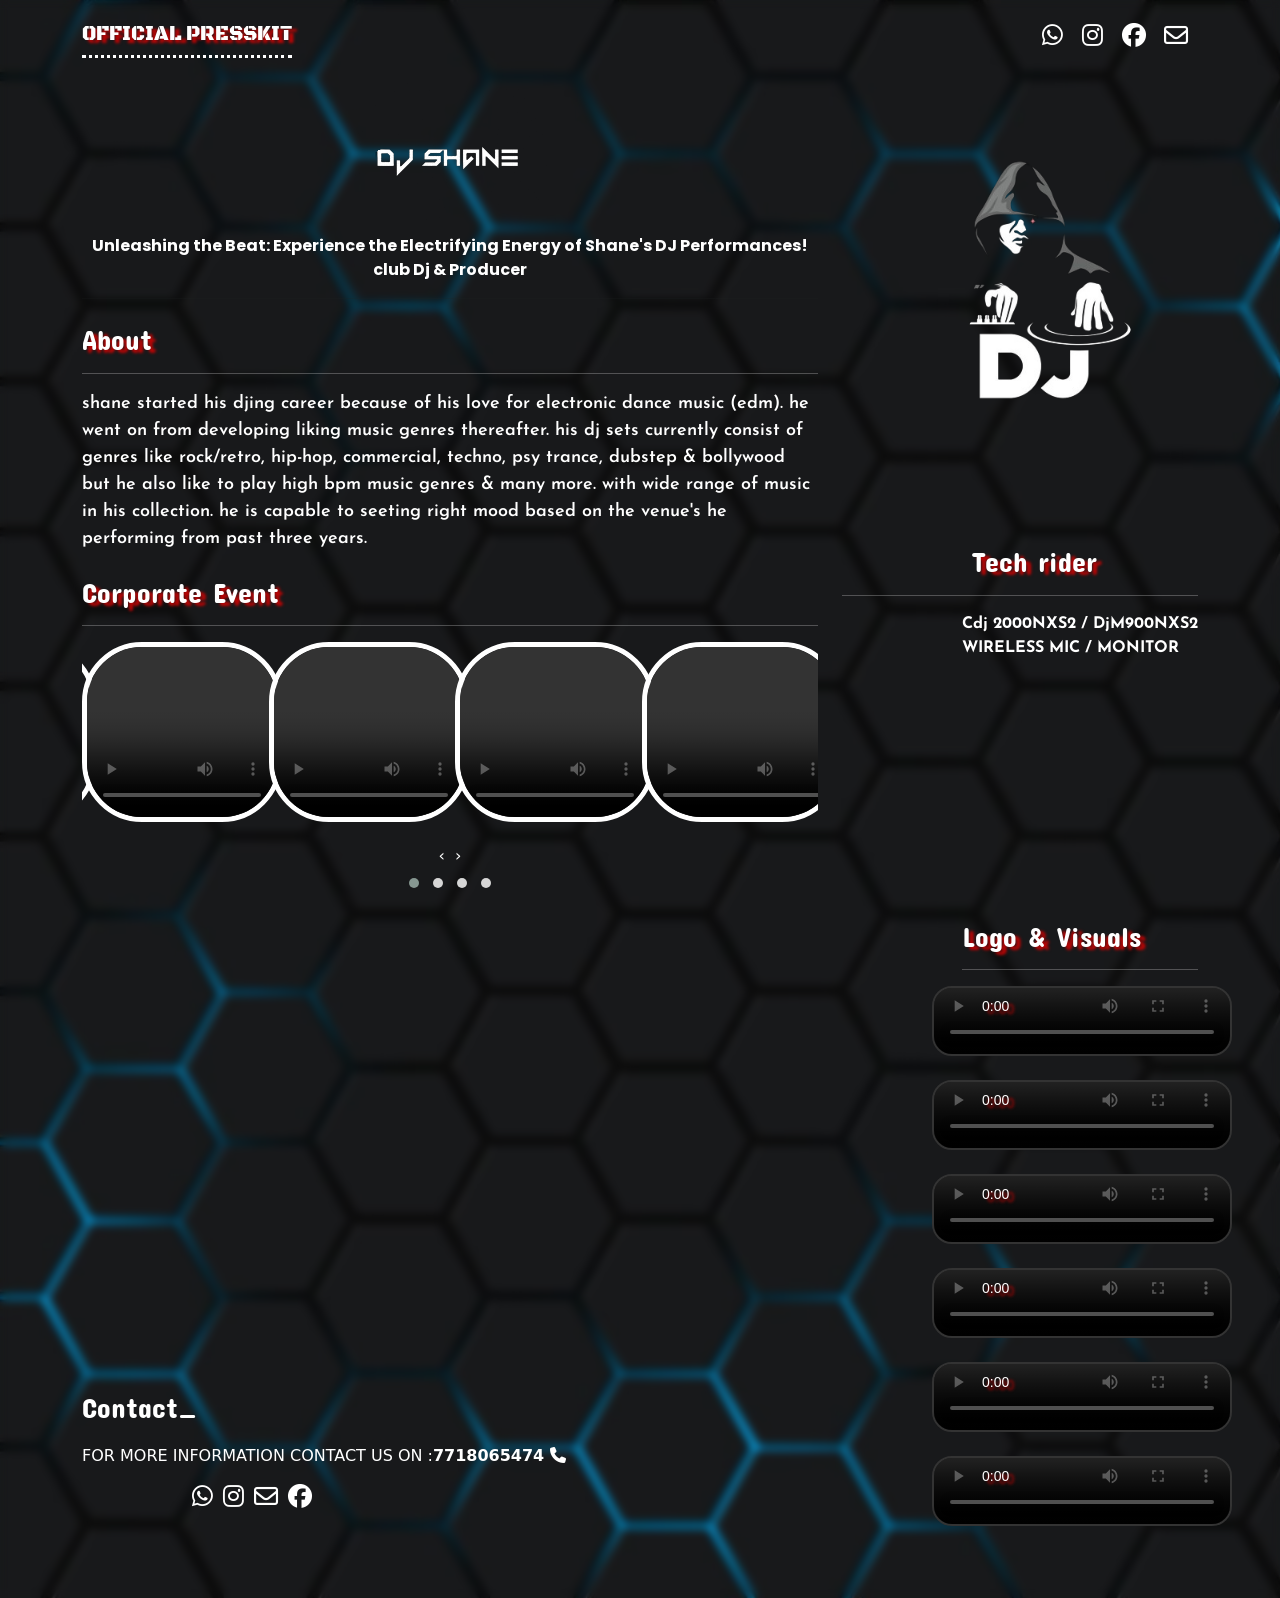
==== index.html @ 219b46db "v4" ====
<!DOCTYPE html>
<html lang="en">

<head>
  <meta charset="UTF-8">
  <meta name="viewport" content="width=device-width, initial-scale=1.0">
  <title>shane..</title>

  <!-- aos -->
  <link rel="stylesheet" href="https://unpkg.com/aos@next/dist/aos.css" />
  <!-- owl -->
  <link rel="stylesheet" href="https://cdnjs.cloudflare.com/ajax/libs/OwlCarousel2/2.3.4/assets/owl.carousel.min.css"
    integrity="sha512-tS3S5qG0BlhnQROyJXvNjeEM4UpMXHrQfTGmbQ1gKmelCxlSEBUaxhRBj/EFTzpbP4RVSrpEikbmdJobCvhE3g=="
    crossorigin="anonymous" referrerpolicy="no-referrer" />
  <link rel="stylesheet" href="https://cdnjs.cloudflare.com/ajax/libs/OwlCarousel2/2.3.4/assets/owl.theme.default.css">

  <!-- custom link -->

  <link rel="stylesheet" href="style.css">

  <link rel="stylesheet" href="responsive.css">

  <!-- bootstrap links -->

  <link href="https://cdn.jsdelivr.net/npm/bootstrap@5.2.3/dist/css/bootstrap.min.css" rel="stylesheet"
    integrity="sha384-rbsA2VBKQhggwzxH7pPCaAqO46MgnOM80zW1RWuH61DGLwZJEdK2Kadq2F9CUG65" crossorigin="anonymous" />
  <script src="https://cdn.jsdelivr.net/npm/bootstrap@5.2.3/dist/js/bootstrap.bundle.min.js"
    integrity="sha384-kenU1KFdBIe4zVF0s0G1M5b4hcpxyD9F7jL+jjXkk+Q2h455rYXK/7HAuoJl+0I4"
    crossorigin="anonymous"></script>

  <!-- font aowsome -->

  <link rel="stylesheet" href="https://cdnjs.cloudflare.com/ajax/libs/font-awesome/6.5.2/css/all.min.css"
    integrity="sha512-SnH5WK+bZxgPHs44uWIX+LLJAJ9/2PkPKZ5QiAj6Ta86w+fsb2TkcmfRyVX3pBnMFcV7oQPJkl9QevSCWr3W6A=="
    crossorigin="anonymous" referrerpolicy="no-referrer" />

  <!-- google fonts -->

  <link rel="preconnect" href="https://fonts.googleapis.com">
  <link rel="preconnect" href="https://fonts.gstatic.com" crossorigin>
  <link
    href="https://fonts.googleapis.com/css2?family=Concert+One&family=Josefin+Sans:ital,wght@0,100..700;1,100..700&display=swap"
    rel="stylesheet">

  <link rel="preconnect" href="https://fonts.googleapis.com">
  <link rel="preconnect" href="https://fonts.gstatic.com" crossorigin>
  <link href="https://fonts.googleapis.com/css2?family=Josefin+Sans:ital,wght@0,100..700;1,100..700&display=swap"
    rel="stylesheet">

  <link rel="preconnect" href="https://fonts.googleapis.com">
  <link rel="preconnect" href="https://fonts.gstatic.com" crossorigin>
  <link href="https://fonts.googleapis.com/css2?family=Black+Ops+One&family=Workbench:SCAN@-44&display=swap"
    rel="stylesheet">

  <link rel="preconnect" href="https://fonts.googleapis.com">
  <link rel="preconnect" href="https://fonts.gstatic.com" crossorigin>
  <link
    href="https://fonts.googleapis.com/css2?family=Poppins:ital,wght@0,100;0,200;0,300;0,400;0,500;0,600;0,700;0,800;0,900;1,100;1,200;1,300;1,400;1,500;1,600;1,700;1,800;1,900&display=swap"
    rel="stylesheet">
</head>

<body>

  <!-- navbar -->
  <nav class="navbar bg-transparent container">
    <div class="container-fluid">
      <a class="navbar-brand text-white">OFFICIAL PRESSKIT</a>
      <div class="d-flex input-group w-auto">

        <div class="social-icon facebook-icon">
          <a class="nav-link text-white" href="https://api.whatsapp.com/qr/GQIPMRW7UG6OF1?autoload=1&app_absent=0"><i
              class="fa-brands fa-whatsapp"></i></a>
          <span class="social-icon-text">7718065474</span>
        </div>

        <div class="social-icon facebook-icon">
          <a class="nav-link text-white" href="https://www.instagram.com/its_shane_music"><i
              class="fa-brands fa-instagram"></i></a>
          <span class="social-icon-text">Instagram</span>
        </div>

        <div class="social-icon facebook-icon">
          <a class="nav-link active" aria-current="page"
            href="https://www.facebook.com/sanoj.sahani.16718?mibextid=ZbWKwL"><i class="fa-brands fa-facebook"></i>
            <span class="social-icon-text">Facebook</span>
        </div>

        <div class="social-icon facebook-icon">
          <a class="nav-link" href="#!" id="email-icon"><i class="fa-regular fa-envelope"></i></a>
          <span class="social-icon-text">itsshanemusic07@gmail.com</span>
        </div>
      </div>
    </div>
  </nav>

  <!-- about us-->
  <div class="container mt-2">
    <div class="row">
      <div class="col-lg-8">
        <header class="mb-4">
          <h1 class="fw-bolder mb-1" id="text1"><img src="./assets/LOGO.png" alt></h1>
          <div class="text-muted fst-normal mb-2" id="textpara">
            <p>
              Unleashing the Beat: Experience the Electrifying Energy of
              Shane's DJ Performances! <br />
              club Dj & Producer
            </p>
            <hr />
          </div>
        </header>
        <!-- about -->
        <div class="about class = mb-4" data-aos="slide-left">
          <h3>About</h3>
          <hr>
          <div class="text">
            <p class="mb-4">
              SHANE STARTED HIS DJING CAREER BECAUSE OF HIS LOVE FOR
              ELECTRONIC DANCE MUSIC (EDM). HE WENT ON FROM DEVELOPING
              LIKING
              MUSIC GENRES THEREAFTER. His DJ SETS CURRENTLY CONSIST OF
              GENRES
              LIKE ROCK/RETRO, HIP-HOP, COMMERCIAL, TECHNO, PSY TRANCE,
              DUBSTEP & BOLLYWOOD BUT HE ALSO LIKE TO PLAY HIGH BPM MUSIC
              GENRES & MANY MORE. WITH WIDE RANGE OF MUSIC IN HIS
              COLLECTION.
              HE IS CAPABLE TO SEETING RIGHT MOOD BASED ON THE VENUE'S HE
              PERFORMING FROM PAST THREE YEARS.
            </p>
          </div>
        </div>

        <!-- event -->
        <section class="event" data-aos="fade-up">
          <h3>Corporate Event</h3>
          <hr>
          <div class="owl-carousel owl-theme">
            <div class="item"><video controls src="./ReelsAndVedios/reel1.mp4"></video></div>
            <div class="item"><video controls src="./ReelsAndVedios/reel2.mp4"></video></div>
            <div class="item"><video controls src="./ReelsAndVedios/reel3.mp4"></video></div>
            <div class="item"><video controls src="./ReelsAndVedios/reel4.mp4"></video></div>
            <div class="item"><video controls src="./ReelsAndVedios/reel5.mp4"></video></div>
            <div class="item"><video controls src="./ReelsAndVedios/reel6.mp4"></video></div>
            <div class="item"><video controls src="./ReelsAndVedios/vedio1.mp4"></video></div>
            <div class="item"><video controls src="./ReelsAndVedios/vedio2.mp4"></video></div>
            <div class="item"><video controls src="./ReelsAndVedios/vedio3.mp4"></video></div>
            <div class="item"><video controls src="./ReelsAndVedios/vedio4.mp4"></video></div>
            <div class="item"><video controls src="./ReelsAndVedios/vedio5.mp4"></video></div>
            <div class="item"><video controls src="./ReelsAndVedios/vedio6.mp4"></video></div>
            <div class="item"><video controls src="./ReelsAndVedios/vedio7.mp4"></video></div>
            <div class="item"><video controls src="./ReelsAndVedios/vedio8.mp4"></video></div>
            <div class="item"><video controls src="./ReelsAndVedios/vedio9.mp4"></video></div>
          </div>
        </section>

        <section class="mt-5" id="box1">
          <div class="row">
            <div class="col-lg-8" id="box" data-aos="flip-left">
              <h3>VENUE'S PLAYED</h3>
              <hr>
              <p>
                Drunkyard - Dombivli <br />
                X sky lounge - Xperia Dombivli <br />
                Bar stock exchange - Vashi<br />
                Irish house - Andheri <br />
                Irish house - BKC (fomer dj)<br />
                Irish house - lower Parel<br />
                Irish house - kurla<br />
                Irish house - thane<br />
                Kyma - BKC<br />
                Blah - Bkc<br />
                Zero degree - Navi Mumbai (former dj)<br />
                Tom Tom - Turbhe <br>
                Blah - Bkc
              </p>
            </div>
            <div class="col-lg-4" id="box" data-aos="flip-left">
              <h3>MUSIC GENRES</h3>
              <hr>
              <p class>
                Hip - hop<br />
                Commercial<br />
                Rock/retro <br />
                Bollywood<br />
                Techno<br />
                Psy trance<br />
                Acid techno<br />
                Hardstyle<br />
                Afro<br />
                Electro house <br />
                Tech house <br />
                Commercial house<br />
                & Many more GENRES<br />
              </p>
            </div>
          </div>
        </section>

        <div class="contact mt-5">
          <h3>Contact_</h3>
          <div class="w3r-zig-zag"></div>
          <div class="contact-text">
            <p class style="display: flex;margin-top: 20px;">FOR MORE
              INFORMATION CONTACT US ON : <b>7718065474 <i class="fa-solid fa-phone"></i></b> </p>
            <span style="display: flex;margin-left: 100px;" class="mb-4">
              <a class="nav-link text-white"
                href="https://api.whatsapp.com/qr/GQIPMRW7UG6OF1?autoload=1&app_absent=0"><i
                  class="fa-brands fa-whatsapp"></i></a>
              <a class="nav-link text-white" href="https://www.instagram.com/its_shane_music"><i
                  class="fa-brands fa-instagram"></i></a>
              <a class="nav-link text-white" href><i class="fa-regular fa-envelope"></i></a>
              <a class="nav-link text-white" href="https://www.facebook.com/sanoj.sahani.16718?mibextid=ZbWKwL"><i
                  class="fa-brands fa-facebook"></i></a></span>
          </div>
        </div>
      </div>

      <div class="col-lg-4">
        <div class="mb-lg-5" id="img1">
          <img src="./assets/DJSHANE.png" alt data-aos="flip-left" />
          <div class="rider align-item-center">
            <h3 style="margin-left: 130px;margin-top: 65px;">Tech rider</h1>
              <hr>
              <p style="margin-left: 120px;">
                Cdj 2000NXS2 /
                DjM900NXS2 <br>
                WIRELESS MIC /
                MONITOR <br>
              </p>

          </div>
          <div class="logo-visuals align-item-center">
            <h3>Logo & Visuals
              </h1>
              <hr>
              <div class="frame">
                <video controls>
                  <source src="./video/v5.mp4" type="video/mp4">
                </video>
              </div><br>
              <div class="frame">
                <video controls>
                  <source src="./video/v6.mp4" type="video/mp4">
                </video>
              </div><br>
              <div class="frame">
                <video controls>
                  <source src="./video/v3.mp4" type="video/mp4">
                </video>
              </div><br>
              <div class="frame">
                <video controls>
                  <source src="./video/v4.mp4" type="video/mp4">
                </video>
              </div><br>
              <div class="frame">
                <video controls>
                  <source src="./video/v1.mp4" type="video/mp4">
                </video>
              </div><br>
              <div class="frame">
                <video controls>
                  <source src="./video/v2.mp4" type="video/mp4">
                </video>
              </div><br>

          </div>
        </div>
      </div>
    </div>

  </div>

  <script src="https://cdnjs.cloudflare.com/ajax/libs/jquery/3.7.1/jquery.min.js"></script>
  <script src="https://cdnjs.cloudflare.com/ajax/libs/OwlCarousel2/2.3.4/owl.carousel.min.js"></script>

  <script>
    $('.owl-carousel').owlCarousel({
      loop: true,
      margin: 10,
      nav: true,
      lazyLoad: true,
      autoplay: true,
      autoplayTimeout: 20000,
      responsive: {
        0: {
          items: 1
        },
        400: {
          items: 2
        },
        600: {
          items: 2
        },
        1000: {
          items: 4
        }
      }
    })
  </script>

  <script src="https://unpkg.com/aos@next/dist/aos.js"></script>
  <script>
    AOS.init({
      offset: 300
    });
  </script>

</body>

</html>
---- style.css ----
*{
    margin: 0;
    padding: 0;
    box-sizing: border-box;
    color:white;
   

}
body{
    background: url("./assets/Backgroung.jpg");
    background-repeat: no-repeat;
    background-size: cover;
    backdrop-filter:  blur(4px);
   
  
}
img{
    border-radius: 60px;
    background-size: cover;
}
.navbar-brand{
    font-size: 30px;
    font-weight: 700;
    font-family: "Black Ops One", system-ui;
    font-weight: 400;
    font-style: normal;
    border-bottom-style: dotted;
    color: white;
    text-shadow: 5px 3px 3px rgb(190, 5, 5);
  
}
header{
    text-align: center;
}
#text1{
    font-family: "Black Ops One", system-ui;
    font-weight: 400;
    font-style: normal;
    color:white;
}

#textpara p{
    font-weight: 700;
    font-family: "Poppins", sans-serif;
    font-weight: 700;
    font-style: normal;
}
.text p{
    font-family: "Josefin Sans", sans-serif;
    font-optical-sizing: auto;
    font-weight: 600;
    font-style: normal;
    text-transform: lowercase;
    font-size: 18px;
}
.about h3{
    font-family: "Concert One", sans-serif;
    font-weight: 400;
    font-style: normal;
    color: white;
    text-shadow: 5px 3px 3px rgb(190, 5, 5);
}
.event h3{
    font-family: "Concert One", sans-serif;
    font-weight: 400;
    font-style: normal;
    color: white;
    text-shadow: 5px 3px 3px rgb(190, 5, 5);
}

#box h3{
    font-family: "Black Ops One", system-ui;
    font-weight: 400;
    font-style: normal;
    color: white;
    text-shadow: 5px 3px 3px rgb(190, 5, 5);
}
#box p{
    font-family: "Josefin Sans", sans-serif;
    font-optical-sizing: auto;
    font-weight: 600;
    font-style: normal;
    font-size: 16px;
    
}

#img1 >img{
    width:400px ;
    height: 400px;
}
.navbar-nav{
    margin-left: 750px;
}
.nav-link > i{
    font-size: 24px;
    margin-left: 10px;
}
.rider h3{
    font-family: "Concert One", sans-serif;
    font-weight: 400;
    font-style: normal;
    color: white;
    text-shadow: 5px 3px 3px rgb(190, 5, 5);
}
.rider p{
    font-family: "Josefin Sans", sans-serif;
    font-optical-sizing: auto;
    font-weight: 700;
    font-style: normal; 
}

.logo-visuals{
  font-family: "Concert One", sans-serif;
  font-weight: 400;
  font-style: normal;
  color: white;
  text-shadow: 5px 3px 3px rgb(190, 5, 5);
    color: white;
    text-shadow: 5px 3px 3px rgb(190, 5, 5);
}
.logo-visuals input{
    width: 300px;
    height: 40px;
    border-radius: 20px;
    margin-top: 10px;
    margin-left: -50px;
    color: black;
    
}
.logo-visuals i{
    border: 1px solid white;
    border-radius: 50%;
}

.frame {
    width: 300px;
    height: 70px;
    overflow: hidden; 
    border: 2px solid #333; 
    object-fit: cover;
    border-radius: 20px;
    margin-left: 30px;
}

video {
    width: 100%;
    height: 100%;
   object-fit: cover;
}
.nav-link:hover{
    scale: 1.1;
    opacity: 0.8;
}

.social-icon {
    display: inline-block;
    margin: 10px;
    font-size: 24px;
    color: #333;
    transition: transform 0.3s ease, box-shadow 0.3s ease;
    position: relative; 
  }
  
  #box h3{
    font-family: "Concert One", sans-serif;
    font-weight: 400;
    font-style: normal;
  }
  #box1 h3{
    font-family: "Concert One", sans-serif;
    font-weight: 400;
    font-style: normal;
  }
 
  .contact h3{
    font-family: "Concert One", sans-serif;
    font-weight: 400;
    font-style: normal;
  }
  .social-icon-text {
    opacity: 0;
    transition: opacity 0.3s ease;
    transform: rotate(0deg) translateY(50%);
    transform-origin: left center;
    position: absolute;
    left: 20px;
    top: 80%; 
    font-family: "Concert One", sans-serif;
    font-weight: 400;
    font-style: normal;
    font-size: 16px; 
    white-space: nowrap;
    z-index: 1; 
  }
  
  /* Styles for hover effect */
  .social-icon:hover {
    transform: translateY(-5px);
    box-shadow: 0 8px 16px rgba(0, 0, 0, 0.1); /* Added box shadow on hover */
  }
  
  .social-icon:hover .social-icon-text {
    opacity: 1;
  }
  .twitter-icon {
    color: #1da1f2; /* Twitter blue color */
  }




  .item > video{
    width: 200px;
    height: 180px;
    object-fit: cover;
    border-radius: 60px;
    border: 5px solid white;
    z-index: 100;
}

.logo-visuals{
  margin-left: 120px;
  margin-top: 260px;
}

.frame{
  margin-left: -30px;
}
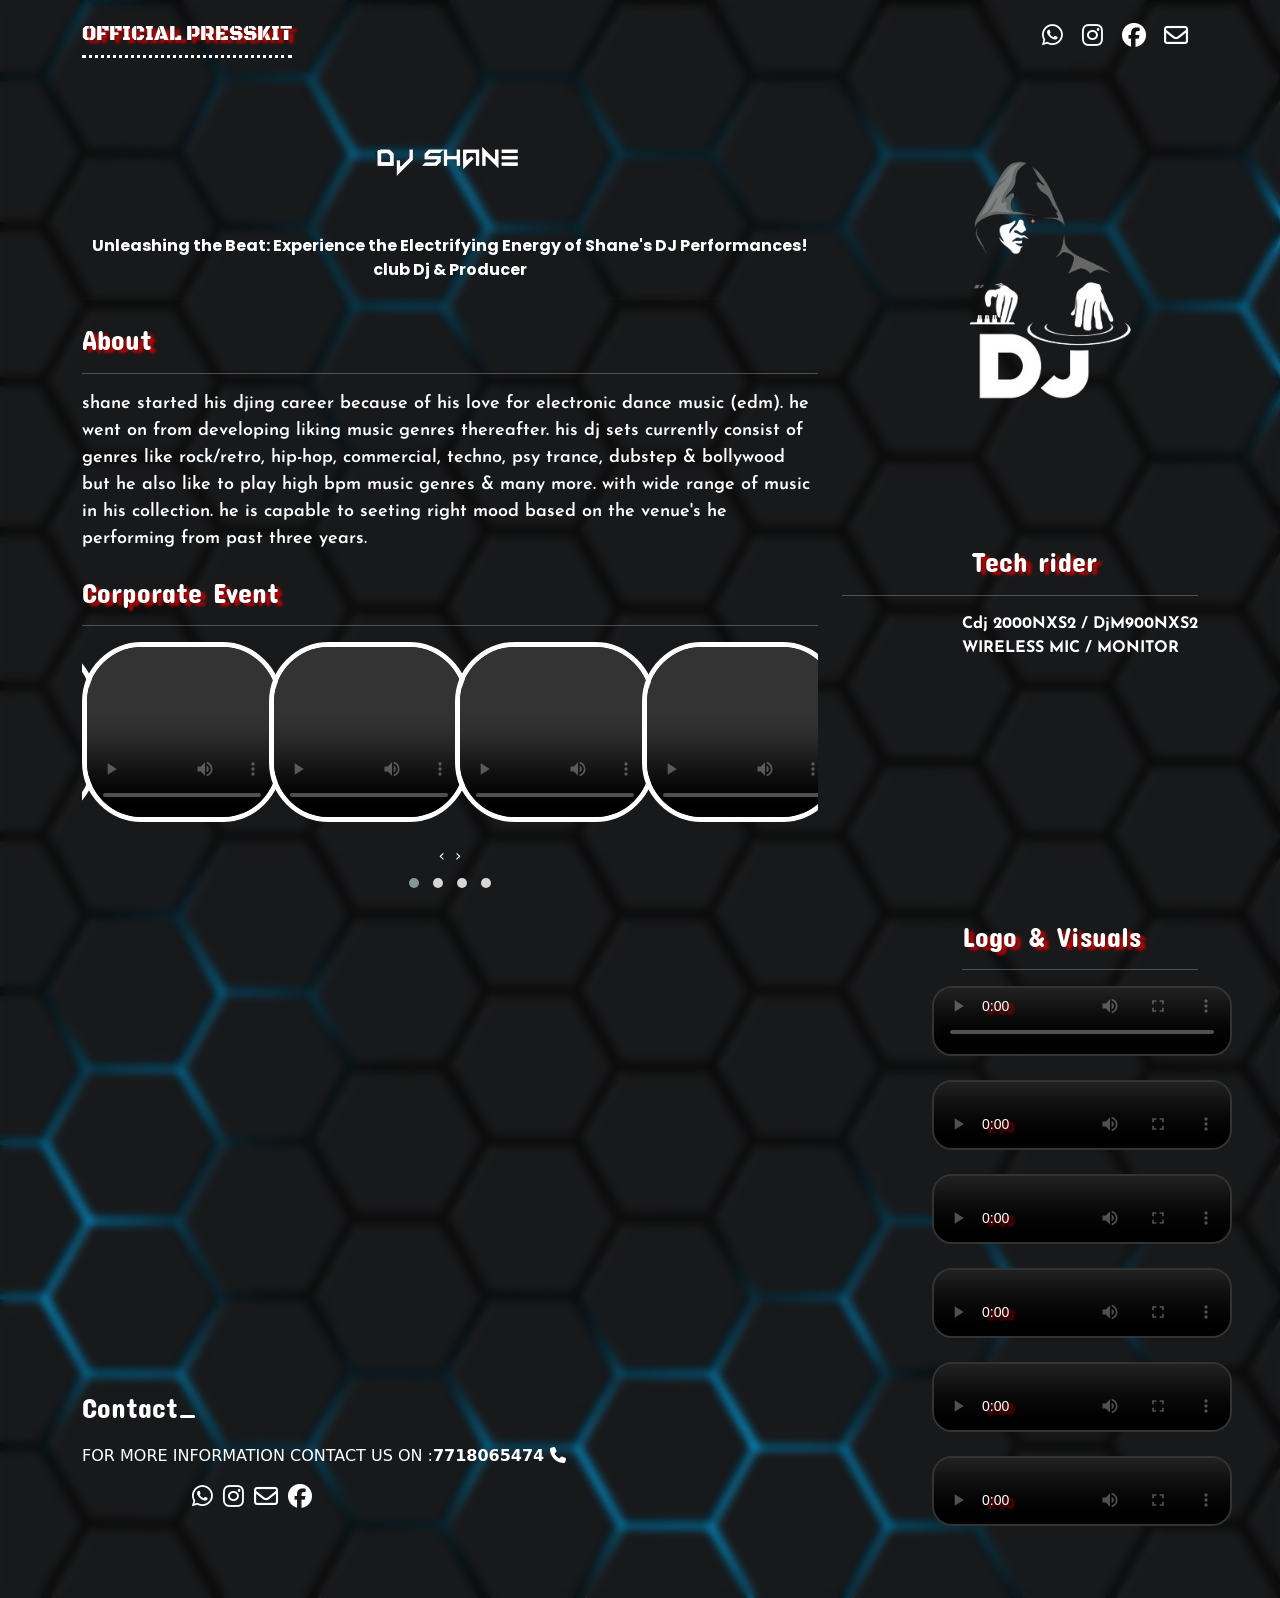
==== commit 9d6bef92: "v5" ====
--- a/index.html
+++ b/index.html
@@ -1,279 +1,314 @@
 <!DOCTYPE html>
 <html lang="en">
 
-<head>
-  <meta charset="UTF-8">
-  <meta name="viewport" content="width=device-width, initial-scale=1.0">
-  <title>shane..</title>
-
-  <!-- aos -->
-  <link rel="stylesheet" href="https://unpkg.com/aos@next/dist/aos.css" />
-  <!-- owl -->
-  <link rel="stylesheet" href="https://cdnjs.cloudflare.com/ajax/libs/OwlCarousel2/2.3.4/assets/owl.carousel.min.css"
-    integrity="sha512-tS3S5qG0BlhnQROyJXvNjeEM4UpMXHrQfTGmbQ1gKmelCxlSEBUaxhRBj/EFTzpbP4RVSrpEikbmdJobCvhE3g=="
-    crossorigin="anonymous" referrerpolicy="no-referrer" />
-  <link rel="stylesheet" href="https://cdnjs.cloudflare.com/ajax/libs/OwlCarousel2/2.3.4/assets/owl.theme.default.css">
-
-  <!-- custom link -->
-
-  <link rel="stylesheet" href="style.css">
-
-  <link rel="stylesheet" href="responsive.css">
-
-  <!-- bootstrap links -->
-
-  <link href="https://cdn.jsdelivr.net/npm/bootstrap@5.2.3/dist/css/bootstrap.min.css" rel="stylesheet"
-    integrity="sha384-rbsA2VBKQhggwzxH7pPCaAqO46MgnOM80zW1RWuH61DGLwZJEdK2Kadq2F9CUG65" crossorigin="anonymous" />
-  <script src="https://cdn.jsdelivr.net/npm/bootstrap@5.2.3/dist/js/bootstrap.bundle.min.js"
-    integrity="sha384-kenU1KFdBIe4zVF0s0G1M5b4hcpxyD9F7jL+jjXkk+Q2h455rYXK/7HAuoJl+0I4"
-    crossorigin="anonymous"></script>
-
-  <!-- font aowsome -->
-
-  <link rel="stylesheet" href="https://cdnjs.cloudflare.com/ajax/libs/font-awesome/6.5.2/css/all.min.css"
-    integrity="sha512-SnH5WK+bZxgPHs44uWIX+LLJAJ9/2PkPKZ5QiAj6Ta86w+fsb2TkcmfRyVX3pBnMFcV7oQPJkl9QevSCWr3W6A=="
-    crossorigin="anonymous" referrerpolicy="no-referrer" />
-
-  <!-- google fonts -->
-
-  <link rel="preconnect" href="https://fonts.googleapis.com">
-  <link rel="preconnect" href="https://fonts.gstatic.com" crossorigin>
-  <link
-    href="https://fonts.googleapis.com/css2?family=Concert+One&family=Josefin+Sans:ital,wght@0,100..700;1,100..700&display=swap"
-    rel="stylesheet">
-
-  <link rel="preconnect" href="https://fonts.googleapis.com">
-  <link rel="preconnect" href="https://fonts.gstatic.com" crossorigin>
-  <link href="https://fonts.googleapis.com/css2?family=Josefin+Sans:ital,wght@0,100..700;1,100..700&display=swap"
-    rel="stylesheet">
-
-  <link rel="preconnect" href="https://fonts.googleapis.com">
-  <link rel="preconnect" href="https://fonts.gstatic.com" crossorigin>
-  <link href="https://fonts.googleapis.com/css2?family=Black+Ops+One&family=Workbench:SCAN@-44&display=swap"
-    rel="stylesheet">
-
-  <link rel="preconnect" href="https://fonts.googleapis.com">
-  <link rel="preconnect" href="https://fonts.gstatic.com" crossorigin>
-  <link
-    href="https://fonts.googleapis.com/css2?family=Poppins:ital,wght@0,100;0,200;0,300;0,400;0,500;0,600;0,700;0,800;0,900;1,100;1,200;1,300;1,400;1,500;1,600;1,700;1,800;1,900&display=swap"
-    rel="stylesheet">
-</head>
-
-<body>
-
-  <!-- navbar -->
-  <nav class="navbar bg-transparent container">
-    <div class="container-fluid">
-      <a class="navbar-brand text-white">OFFICIAL PRESSKIT</a>
-      <div class="d-flex input-group w-auto">
-
-        <div class="social-icon facebook-icon">
-          <a class="nav-link text-white" href="https://api.whatsapp.com/qr/GQIPMRW7UG6OF1?autoload=1&app_absent=0"><i
-              class="fa-brands fa-whatsapp"></i></a>
-          <span class="social-icon-text">7718065474</span>
+  <head>
+    <meta charset="UTF-8">
+    <meta name="viewport" content="width=device-width, initial-scale=1.0">
+    <title>shane..</title>
+
+    <!-- aos -->
+    <link rel="stylesheet" href="https://unpkg.com/aos@next/dist/aos.css" />
+    <!-- owl -->
+    <link rel="stylesheet"
+      href="https://cdnjs.cloudflare.com/ajax/libs/OwlCarousel2/2.3.4/assets/owl.carousel.min.css"
+      integrity="sha512-tS3S5qG0BlhnQROyJXvNjeEM4UpMXHrQfTGmbQ1gKmelCxlSEBUaxhRBj/EFTzpbP4RVSrpEikbmdJobCvhE3g=="
+      crossorigin="anonymous" referrerpolicy="no-referrer" />
+    <link rel="stylesheet"
+      href="https://cdnjs.cloudflare.com/ajax/libs/OwlCarousel2/2.3.4/assets/owl.theme.default.css">
+
+    <!-- custom link -->
+
+    <link rel="stylesheet" href="style.css">
+
+    <link rel="stylesheet" href="responsive.css">
+
+    <!-- bootstrap links -->
+
+    <link
+      href="https://cdn.jsdelivr.net/npm/bootstrap@5.2.3/dist/css/bootstrap.min.css"
+      rel="stylesheet"
+      integrity="sha384-rbsA2VBKQhggwzxH7pPCaAqO46MgnOM80zW1RWuH61DGLwZJEdK2Kadq2F9CUG65"
+      crossorigin="anonymous" />
+    <script
+      src="https://cdn.jsdelivr.net/npm/bootstrap@5.2.3/dist/js/bootstrap.bundle.min.js"
+      integrity="sha384-kenU1KFdBIe4zVF0s0G1M5b4hcpxyD9F7jL+jjXkk+Q2h455rYXK/7HAuoJl+0I4"
+      crossorigin="anonymous"></script>
+
+    <!-- font aowsome -->
+
+    <link rel="stylesheet"
+      href="https://cdnjs.cloudflare.com/ajax/libs/font-awesome/6.5.2/css/all.min.css"
+      integrity="sha512-SnH5WK+bZxgPHs44uWIX+LLJAJ9/2PkPKZ5QiAj6Ta86w+fsb2TkcmfRyVX3pBnMFcV7oQPJkl9QevSCWr3W6A=="
+      crossorigin="anonymous" referrerpolicy="no-referrer" />
+
+    <!-- google fonts -->
+
+    <link rel="preconnect" href="https://fonts.googleapis.com">
+    <link rel="preconnect" href="https://fonts.gstatic.com" crossorigin>
+    <link
+      href="https://fonts.googleapis.com/css2?family=Concert+One&family=Josefin+Sans:ital,wght@0,100..700;1,100..700&display=swap"
+      rel="stylesheet">
+
+    <link rel="preconnect" href="https://fonts.googleapis.com">
+    <link rel="preconnect" href="https://fonts.gstatic.com" crossorigin>
+    <link
+      href="https://fonts.googleapis.com/css2?family=Josefin+Sans:ital,wght@0,100..700;1,100..700&display=swap"
+      rel="stylesheet">
+
+    <link rel="preconnect" href="https://fonts.googleapis.com">
+    <link rel="preconnect" href="https://fonts.gstatic.com" crossorigin>
+    <link
+      href="https://fonts.googleapis.com/css2?family=Black+Ops+One&family=Workbench:SCAN@-44&display=swap"
+      rel="stylesheet">
+
+    <link rel="preconnect" href="https://fonts.googleapis.com">
+    <link rel="preconnect" href="https://fonts.gstatic.com" crossorigin>
+    <link
+      href="https://fonts.googleapis.com/css2?family=Poppins:ital,wght@0,100;0,200;0,300;0,400;0,500;0,600;0,700;0,800;0,900;1,100;1,200;1,300;1,400;1,500;1,600;1,700;1,800;1,900&display=swap"
+      rel="stylesheet">
+  </head>
+
+  <body>
+
+    <!-- navbar -->
+    <nav class="navbar bg-transparent container">
+      <div class="container-fluid">
+        <a class="navbar-brand text-white">OFFICIAL PRESSKIT</a>
+        <div class="d-flex input-group w-auto">
+
+          <div class="social-icon facebook-icon">
+            <a class="nav-link text-white"
+              href="https://api.whatsapp.com/qr/GQIPMRW7UG6OF1?autoload=1&app_absent=0"><i
+                class="fa-brands fa-whatsapp"></i></a>
+            <span class="social-icon-text">7718065474</span>
+          </div>
+
+          <div class="social-icon facebook-icon">
+            <a class="nav-link text-white"
+              href="https://www.instagram.com/its_shane_music"><i
+                class="fa-brands fa-instagram"></i></a>
+            <span class="social-icon-text">Instagram</span>
+          </div>
+
+          <div class="social-icon facebook-icon">
+            <a class="nav-link active" aria-current="page"
+              href="https://www.facebook.com/sanoj.sahani.16718?mibextid=ZbWKwL"><i
+                class="fa-brands fa-facebook"></i>
+              <span class="social-icon-text">Facebook</span>
+            </div>
+
+            <div class="social-icon facebook-icon">
+              <a class="nav-link" href="#!" id="email-icon"><i
+                  class="fa-regular fa-envelope"></i></a>
+              <span class="social-icon-text">itsshanemusic07@gmail.com</span>
+            </div>
+          </div>
         </div>
-
-        <div class="social-icon facebook-icon">
-          <a class="nav-link text-white" href="https://www.instagram.com/its_shane_music"><i
-              class="fa-brands fa-instagram"></i></a>
-          <span class="social-icon-text">Instagram</span>
+      </nav>
+
+      <!-- about us-->
+      <div class="container mt-2">
+        <div class="row">
+          <div class="col-lg-8">
+            <header class="mb-4">
+              <h1 class="fw-bolder mb-1" id="text1"><img src="./assets/LOGO.png"
+                  alt></h1>
+              <div class="text-muted fst-normal mb-2" id="textpara">
+                <p>
+                  Unleashing the Beat: Experience the Electrifying Energy of
+                  Shane's DJ Performances! <br />
+                  club Dj & Producer
+                </p>
+                <hr />
+              </div>
+            </header>
+            <!-- about -->
+            <div class="about class = mb-4" data-aos="slide-left">
+              <h3>About</h3>
+              <hr>
+              <div class="text">
+                <p class="mb-4">
+                  SHANE STARTED HIS DJING CAREER BECAUSE OF HIS LOVE FOR
+                  ELECTRONIC DANCE MUSIC (EDM). HE WENT ON FROM DEVELOPING
+                  LIKING
+                  MUSIC GENRES THEREAFTER. His DJ SETS CURRENTLY CONSIST OF
+                  GENRES
+                  LIKE ROCK/RETRO, HIP-HOP, COMMERCIAL, TECHNO, PSY TRANCE,
+                  DUBSTEP & BOLLYWOOD BUT HE ALSO LIKE TO PLAY HIGH BPM MUSIC
+                  GENRES & MANY MORE. WITH WIDE RANGE OF MUSIC IN HIS
+                  COLLECTION.
+                  HE IS CAPABLE TO SEETING RIGHT MOOD BASED ON THE VENUE'S HE
+                  PERFORMING FROM PAST THREE YEARS.
+                </p>
+              </div>
+            </div>
+
+            <!-- event -->
+            <section class="event" data-aos="fade-up">
+              <h3>Corporate Event</h3>
+              <hr>
+              <div class="owl-carousel owl-theme">
+                <div class="item"><video controls
+                    src="./ReelsAndVedios/reel1.mp4"></video></div>
+                <div class="item"><video controls
+                    src="./ReelsAndVedios/reel2.mp4"></video></div>
+                <div class="item"><video controls
+                    src="./ReelsAndVedios/reel3.mp4"></video></div>
+                <div class="item"><video controls
+                    src="./ReelsAndVedios/reel4.mp4"></video></div>
+                <div class="item"><video controls
+                    src="./ReelsAndVedios/reel5.mp4"></video></div>
+                <div class="item"><video controls
+                    src="./ReelsAndVedios/reel6.mp4"></video></div>
+                <div class="item"><video controls
+                    src="./ReelsAndVedios/vedio1.mp4"></video></div>
+                <div class="item"><video controls
+                    src="./ReelsAndVedios/vedio2.mp4"></video></div>
+                <div class="item"><video controls
+                    src="./ReelsAndVedios/vedio3.mp4"></video></div>
+                <div class="item"><video controls
+                    src="./ReelsAndVedios/vedio4.mp4"></video></div>
+                <div class="item"><video controls
+                    src="./ReelsAndVedios/vedio5.mp4"></video></div>
+                <div class="item"><video controls
+                    src="./ReelsAndVedios/vedio6.mp4"></video></div>
+                <div class="item"><video controls
+                    src="./ReelsAndVedios/vedio7.mp4"></video></div>
+                <div class="item"><video controls
+                    src="./ReelsAndVedios/vedio8.mp4"></video></div>
+                <div class="item"><video controls
+                    src="./ReelsAndVedios/vedio9.mp4"></video></div>
+              </div>
+            </section>
+
+            <section class="mt-5" id="box1">
+              <div class="row">
+                <div class="col-lg-8" id="box" data-aos="flip-left">
+                  <h3>VENUE'S PLAYED</h3>
+                  <hr>
+                  <p>
+                    Drunkyard - Dombivli <br />
+                    X sky lounge - Xperia Dombivli <br />
+                    Bar stock exchange - Vashi<br />
+                    Irish house - Andheri <br />
+                    Irish house - BKC (fomer dj)<br />
+                    Irish house - lower Parel<br />
+                    Irish house - kurla<br />
+                    Irish house - thane<br />
+                    Kyma - BKC<br />
+                    Blah - Bkc<br />
+                    Zero degree - Navi Mumbai (former dj)<br />
+                    Tom Tom - Turbhe <br>
+                    Blah - Bkc
+                  </p>
+                </div>
+                <div class="col-lg-4" id="box" data-aos="flip-left">
+                  <h3>MUSIC GENRES</h3>
+                  <hr>
+                  <p class>
+                    Hip - hop<br />
+                    Commercial<br />
+                    Rock/retro <br />
+                    Bollywood<br />
+                    Techno<br />
+                    Psy trance<br />
+                    Acid techno<br />
+                    Hardstyle<br />
+                    Afro<br />
+                    Electro house <br />
+                    Tech house <br />
+                    Commercial house<br />
+                    & Many more GENRES<br />
+                  </p>
+                </div>
+              </div>
+            </section>
+
+            <div class="contact mt-5">
+              <h3>Contact_</h3>
+              <div class="w3r-zig-zag"></div>
+              <div class="contact-text">
+                <p class style="display: flex;margin-top: 20px;">FOR MORE
+                  INFORMATION CONTACT US ON : <b>7718065474 <i
+                      class="fa-solid fa-phone"></i></b> </p>
+                <span style="display: flex;margin-left: 100px;" class="mb-4">
+                  <a class="nav-link text-white"
+                    href="https://api.whatsapp.com/qr/GQIPMRW7UG6OF1?autoload=1&app_absent=0"><i
+                      class="fa-brands fa-whatsapp"></i></a>
+                  <a class="nav-link text-white"
+                    href="https://www.instagram.com/its_shane_music"><i
+                      class="fa-brands fa-instagram"></i></a>
+                  <a class="nav-link text-white" href><i
+                      class="fa-regular fa-envelope"></i></a>
+                  <a class="nav-link text-white"
+                    href="https://www.facebook.com/sanoj.sahani.16718?mibextid=ZbWKwL"><i
+                      class="fa-brands fa-facebook"></i></a></span>
+              </div>
+            </div>
+          </div>
+
+          <div class="col-lg-4">
+            <div class="mb-lg-5" id="img1">
+              <img src="./assets/DJSHANE.png" alt data-aos="flip-left" />
+              <div class="rider align-item-center">
+                <h3 style="margin-left: 130px;margin-top: 65px;">Tech rider</h1>
+                <hr>
+                <p style="margin-left: 120px;">
+                  Cdj 2000NXS2 /
+                  DjM900NXS2 <br>
+                  WIRELESS MIC /
+                  MONITOR <br>
+                </p>
+
+              </div>
+              <div class="logo-visuals align-item-center">
+                <h3>Logo & Visuals
+                </h1>
+                <hr>
+                <div class="frame">
+                  <video controls>
+                    <source src="./video/v5.mp4" type="video/mp4">
+                  </video>
+                </div><br>
+                <div class="frame">
+                  <video controls>
+                    <source src="./video/v6.mp4" type="video/mp4">
+                  </video>
+                </div><br>
+                <div class="frame">
+                  <video controls>
+                    <source src="./video/v3.mp4" type="video/mp4">
+                  </video>
+                </div><br>
+                <div class="frame">
+                  <video controls>
+                    <source src="./video/v4.mp4" type="video/mp4">
+                  </video>
+                </div><br>
+                <div class="frame">
+                  <video controls>
+                    <source src="./video/v1.mp4" type="video/mp4">
+                  </video>
+                </div><br>
+                <div class="frame">
+                  <video controls>
+                    <source src="./video/v2.mp4" type="video/mp4">
+                  </video>
+                </div><br>
+
+              </div>
+            </div>
+          </div>
         </div>
 
-        <div class="social-icon facebook-icon">
-          <a class="nav-link active" aria-current="page"
-            href="https://www.facebook.com/sanoj.sahani.16718?mibextid=ZbWKwL"><i class="fa-brands fa-facebook"></i>
-            <span class="social-icon-text">Facebook</span>
-        </div>
-
-        <div class="social-icon facebook-icon">
-          <a class="nav-link" href="#!" id="email-icon"><i class="fa-regular fa-envelope"></i></a>
-          <span class="social-icon-text">itsshanemusic07@gmail.com</span>
-        </div>
       </div>
-    </div>
-  </nav>
-
-  <!-- about us-->
-  <div class="container mt-2">
-    <div class="row">
-      <div class="col-lg-8">
-        <header class="mb-4">
-          <h1 class="fw-bolder mb-1" id="text1"><img src="./assets/LOGO.png" alt></h1>
-          <div class="text-muted fst-normal mb-2" id="textpara">
-            <p>
-              Unleashing the Beat: Experience the Electrifying Energy of
-              Shane's DJ Performances! <br />
-              club Dj & Producer
-            </p>
-            <hr />
-          </div>
-        </header>
-        <!-- about -->
-        <div class="about class = mb-4" data-aos="slide-left">
-          <h3>About</h3>
-          <hr>
-          <div class="text">
-            <p class="mb-4">
-              SHANE STARTED HIS DJING CAREER BECAUSE OF HIS LOVE FOR
-              ELECTRONIC DANCE MUSIC (EDM). HE WENT ON FROM DEVELOPING
-              LIKING
-              MUSIC GENRES THEREAFTER. His DJ SETS CURRENTLY CONSIST OF
-              GENRES
-              LIKE ROCK/RETRO, HIP-HOP, COMMERCIAL, TECHNO, PSY TRANCE,
-              DUBSTEP & BOLLYWOOD BUT HE ALSO LIKE TO PLAY HIGH BPM MUSIC
-              GENRES & MANY MORE. WITH WIDE RANGE OF MUSIC IN HIS
-              COLLECTION.
-              HE IS CAPABLE TO SEETING RIGHT MOOD BASED ON THE VENUE'S HE
-              PERFORMING FROM PAST THREE YEARS.
-            </p>
-          </div>
-        </div>
-
-        <!-- event -->
-        <section class="event" data-aos="fade-up">
-          <h3>Corporate Event</h3>
-          <hr>
-          <div class="owl-carousel owl-theme">
-            <div class="item"><video controls src="./ReelsAndVedios/reel1.mp4"></video></div>
-            <div class="item"><video controls src="./ReelsAndVedios/reel2.mp4"></video></div>
-            <div class="item"><video controls src="./ReelsAndVedios/reel3.mp4"></video></div>
-            <div class="item"><video controls src="./ReelsAndVedios/reel4.mp4"></video></div>
-            <div class="item"><video controls src="./ReelsAndVedios/reel5.mp4"></video></div>
-            <div class="item"><video controls src="./ReelsAndVedios/reel6.mp4"></video></div>
-            <div class="item"><video controls src="./ReelsAndVedios/vedio1.mp4"></video></div>
-            <div class="item"><video controls src="./ReelsAndVedios/vedio2.mp4"></video></div>
-            <div class="item"><video controls src="./ReelsAndVedios/vedio3.mp4"></video></div>
-            <div class="item"><video controls src="./ReelsAndVedios/vedio4.mp4"></video></div>
-            <div class="item"><video controls src="./ReelsAndVedios/vedio5.mp4"></video></div>
-            <div class="item"><video controls src="./ReelsAndVedios/vedio6.mp4"></video></div>
-            <div class="item"><video controls src="./ReelsAndVedios/vedio7.mp4"></video></div>
-            <div class="item"><video controls src="./ReelsAndVedios/vedio8.mp4"></video></div>
-            <div class="item"><video controls src="./ReelsAndVedios/vedio9.mp4"></video></div>
-          </div>
-        </section>
-
-        <section class="mt-5" id="box1">
-          <div class="row">
-            <div class="col-lg-8" id="box" data-aos="flip-left">
-              <h3>VENUE'S PLAYED</h3>
-              <hr>
-              <p>
-                Drunkyard - Dombivli <br />
-                X sky lounge - Xperia Dombivli <br />
-                Bar stock exchange - Vashi<br />
-                Irish house - Andheri <br />
-                Irish house - BKC (fomer dj)<br />
-                Irish house - lower Parel<br />
-                Irish house - kurla<br />
-                Irish house - thane<br />
-                Kyma - BKC<br />
-                Blah - Bkc<br />
-                Zero degree - Navi Mumbai (former dj)<br />
-                Tom Tom - Turbhe <br>
-                Blah - Bkc
-              </p>
-            </div>
-            <div class="col-lg-4" id="box" data-aos="flip-left">
-              <h3>MUSIC GENRES</h3>
-              <hr>
-              <p class>
-                Hip - hop<br />
-                Commercial<br />
-                Rock/retro <br />
-                Bollywood<br />
-                Techno<br />
-                Psy trance<br />
-                Acid techno<br />
-                Hardstyle<br />
-                Afro<br />
-                Electro house <br />
-                Tech house <br />
-                Commercial house<br />
-                & Many more GENRES<br />
-              </p>
-            </div>
-          </div>
-        </section>
-
-        <div class="contact mt-5">
-          <h3>Contact_</h3>
-          <div class="w3r-zig-zag"></div>
-          <div class="contact-text">
-            <p class style="display: flex;margin-top: 20px;">FOR MORE
-              INFORMATION CONTACT US ON : <b>7718065474 <i class="fa-solid fa-phone"></i></b> </p>
-            <span style="display: flex;margin-left: 100px;" class="mb-4">
-              <a class="nav-link text-white"
-                href="https://api.whatsapp.com/qr/GQIPMRW7UG6OF1?autoload=1&app_absent=0"><i
-                  class="fa-brands fa-whatsapp"></i></a>
-              <a class="nav-link text-white" href="https://www.instagram.com/its_shane_music"><i
-                  class="fa-brands fa-instagram"></i></a>
-              <a class="nav-link text-white" href><i class="fa-regular fa-envelope"></i></a>
-              <a class="nav-link text-white" href="https://www.facebook.com/sanoj.sahani.16718?mibextid=ZbWKwL"><i
-                  class="fa-brands fa-facebook"></i></a></span>
-          </div>
-        </div>
-      </div>
-
-      <div class="col-lg-4">
-        <div class="mb-lg-5" id="img1">
-          <img src="./assets/DJSHANE.png" alt data-aos="flip-left" />
-          <div class="rider align-item-center">
-            <h3 style="margin-left: 130px;margin-top: 65px;">Tech rider</h1>
-              <hr>
-              <p style="margin-left: 120px;">
-                Cdj 2000NXS2 /
-                DjM900NXS2 <br>
-                WIRELESS MIC /
-                MONITOR <br>
-              </p>
-
-          </div>
-          <div class="logo-visuals align-item-center">
-            <h3>Logo & Visuals
-              </h1>
-              <hr>
-              <div class="frame">
-                <video controls>
-                  <source src="./video/v5.mp4" type="video/mp4">
-                </video>
-              </div><br>
-              <div class="frame">
-                <video controls>
-                  <source src="./video/v6.mp4" type="video/mp4">
-                </video>
-              </div><br>
-              <div class="frame">
-                <video controls>
-                  <source src="./video/v3.mp4" type="video/mp4">
-                </video>
-              </div><br>
-              <div class="frame">
-                <video controls>
-                  <source src="./video/v4.mp4" type="video/mp4">
-                </video>
-              </div><br>
-              <div class="frame">
-                <video controls>
-                  <source src="./video/v1.mp4" type="video/mp4">
-                </video>
-              </div><br>
-              <div class="frame">
-                <video controls>
-                  <source src="./video/v2.mp4" type="video/mp4">
-                </video>
-              </div><br>
-
-          </div>
-        </div>
-      </div>
-    </div>
-
-  </div>
-
-  <script src="https://cdnjs.cloudflare.com/ajax/libs/jquery/3.7.1/jquery.min.js"></script>
-  <script src="https://cdnjs.cloudflare.com/ajax/libs/OwlCarousel2/2.3.4/owl.carousel.min.js"></script>
-
-  <script>
+
+      <script
+        src="https://cdnjs.cloudflare.com/ajax/libs/jquery/3.7.1/jquery.min.js"></script>
+      <script
+        src="https://cdnjs.cloudflare.com/ajax/libs/OwlCarousel2/2.3.4/owl.carousel.min.js"></script>
+
+      <script>
     $('.owl-carousel').owlCarousel({
       loop: true,
       margin: 10,
@@ -286,7 +321,7 @@
           items: 1
         },
         400: {
-          items: 2
+          items: 1
         },
         600: {
           items: 2
@@ -298,13 +333,13 @@
     })
   </script>
 
-  <script src="https://unpkg.com/aos@next/dist/aos.js"></script>
-  <script>
+      <script src="https://unpkg.com/aos@next/dist/aos.js"></script>
+      <script>
     AOS.init({
       offset: 300
     });
   </script>
 
-</body>
-
-</html>+    </body>
+
+  </html>
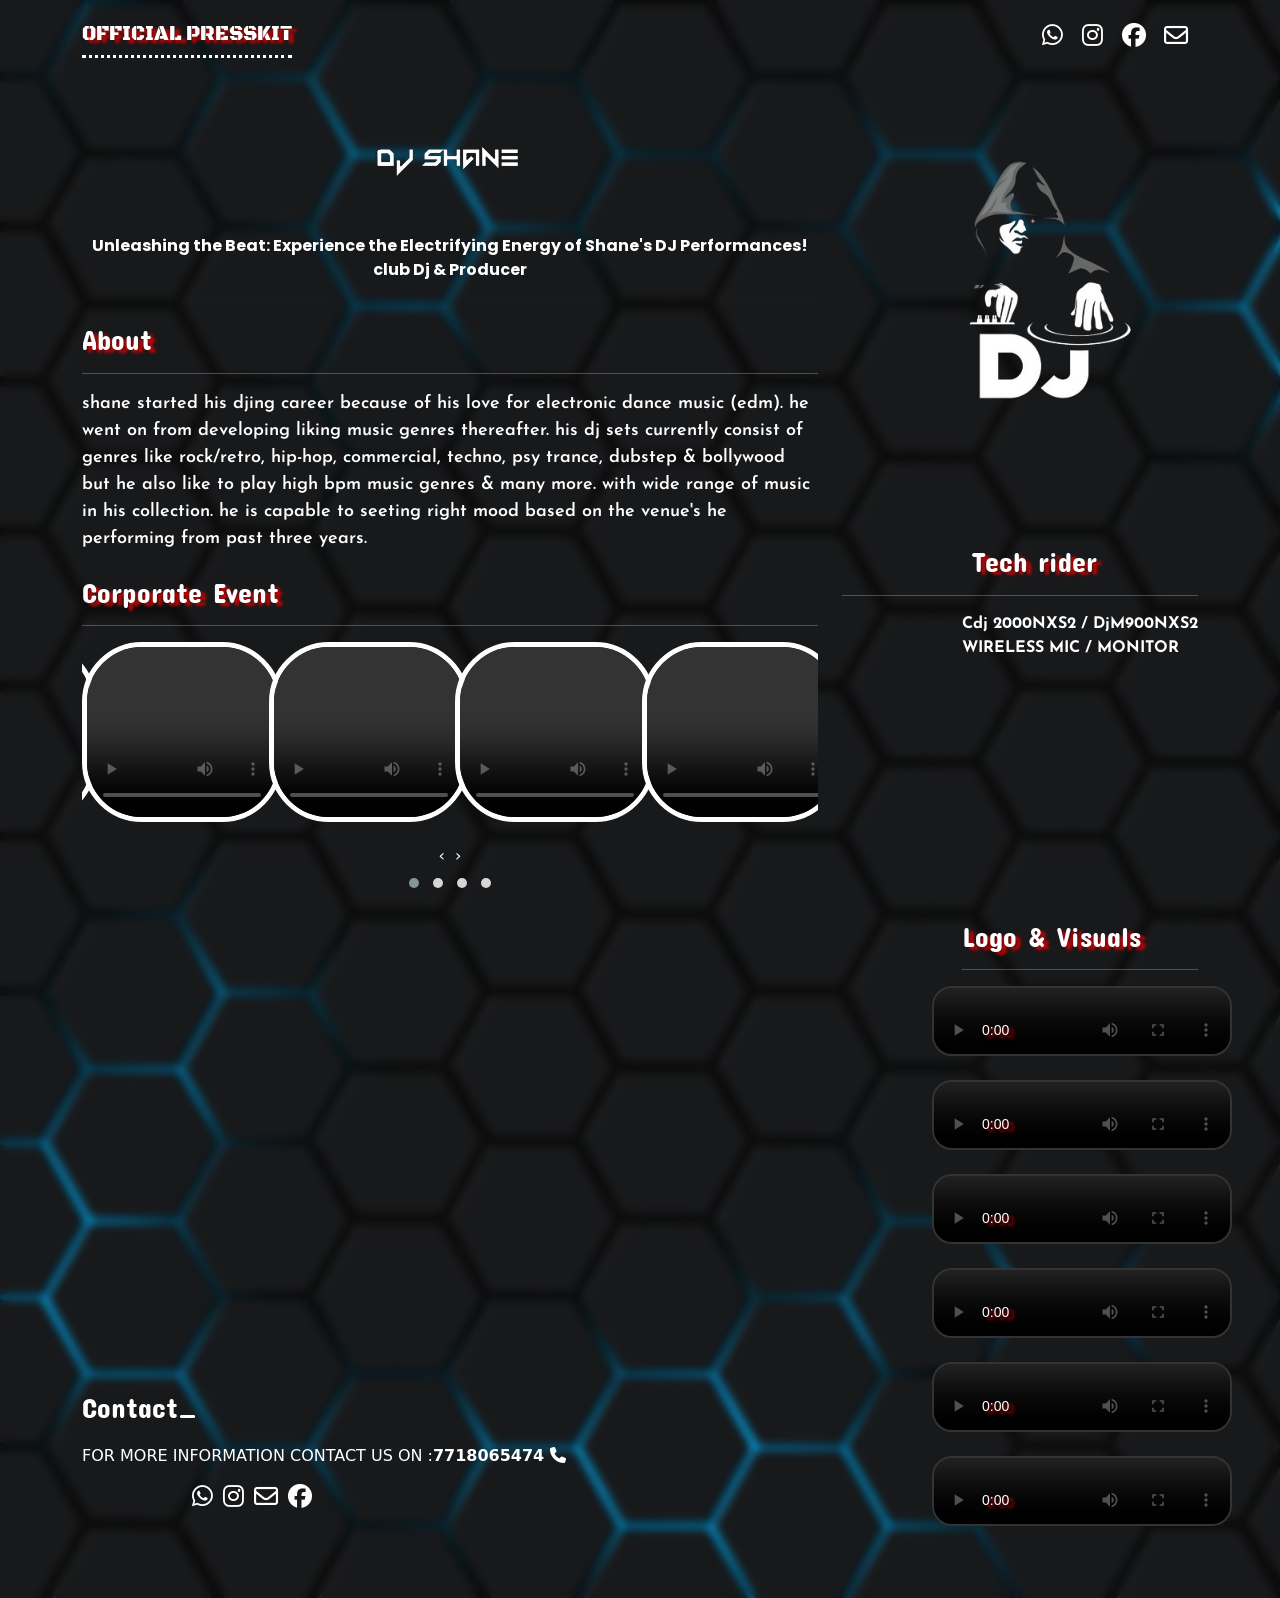
==== commit 24c2c30e: "v6" ====
--- a/index.html
+++ b/index.html
@@ -320,7 +320,16 @@
         0: {
           items: 1
         },
+        200: {
+          items: 1
+        },
+        300: {
+          items: 1
+        },
         400: {
+          items: 1
+        },
+        500: {
           items: 1
         },
         600: {
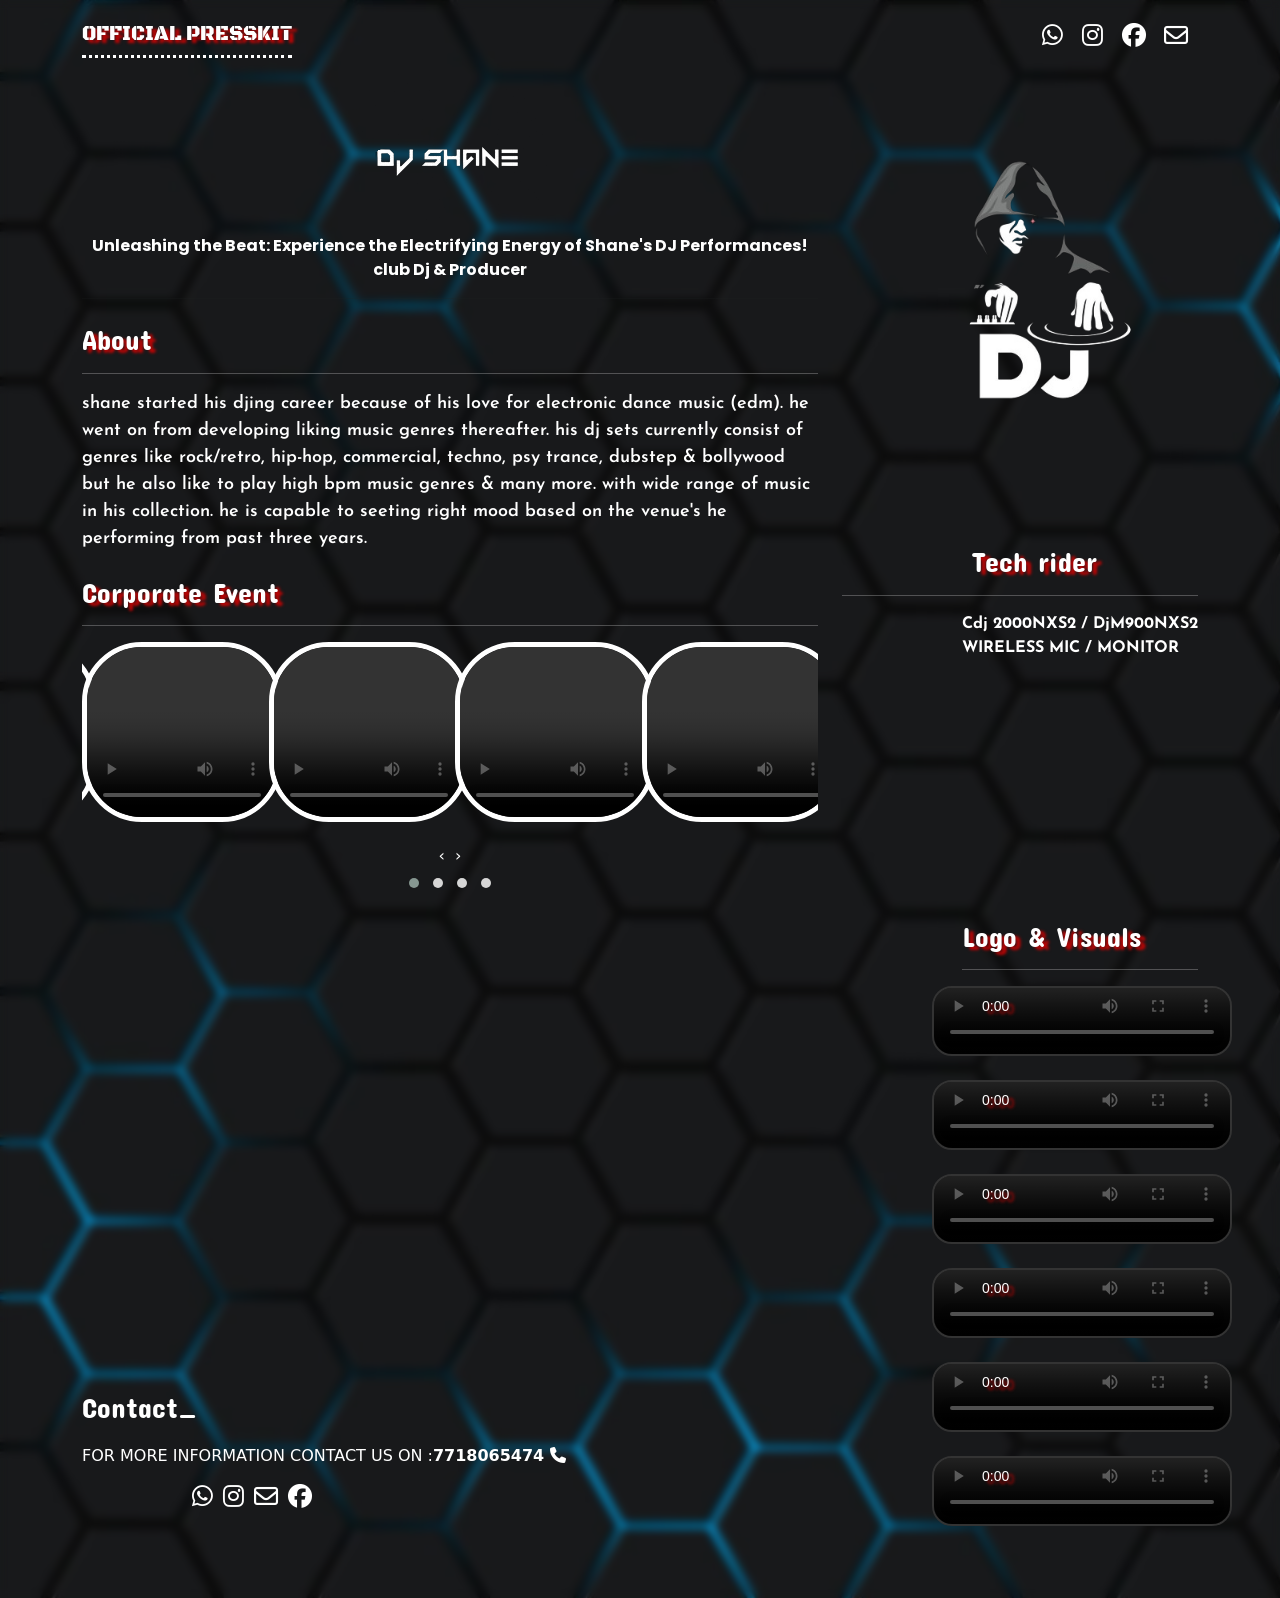
==== commit fc149837: "v7" ====
--- a/index.html
+++ b/index.html
@@ -35,6 +35,8 @@
       crossorigin="anonymous"></script>
 
     <!-- font aowsome -->
+
+    <link rel="stylesheet" href="responsive.css">
 
     <link rel="stylesheet"
       href="https://cdnjs.cloudflare.com/ajax/libs/font-awesome/6.5.2/css/all.min.css"
@@ -313,9 +315,6 @@
       loop: true,
       margin: 10,
       nav: true,
-      lazyLoad: true,
-      autoplay: true,
-      autoplayTimeout: 20000,
       responsive: {
         0: {
           items: 1
--- a/responsive.css
+++ b/responsive.css
@@ -0,0 +1,12 @@
+/* @media only screen and(max-width:460px) {
+    .item > video{
+        width: 400px;
+        height: 380px;
+        object-fit: cover;
+        border-radius: 60px;
+        border: 5px solid white;
+        z-index: 100;
+        
+    }
+    
+} */
--- a/responsive.css
+++ b/responsive.css
@@ -0,0 +1,12 @@
+/* @media only screen and(max-width:460px) {
+    .item > video{
+        width: 400px;
+        height: 380px;
+        object-fit: cover;
+        border-radius: 60px;
+        border: 5px solid white;
+        z-index: 100;
+        
+    }
+    
+} */
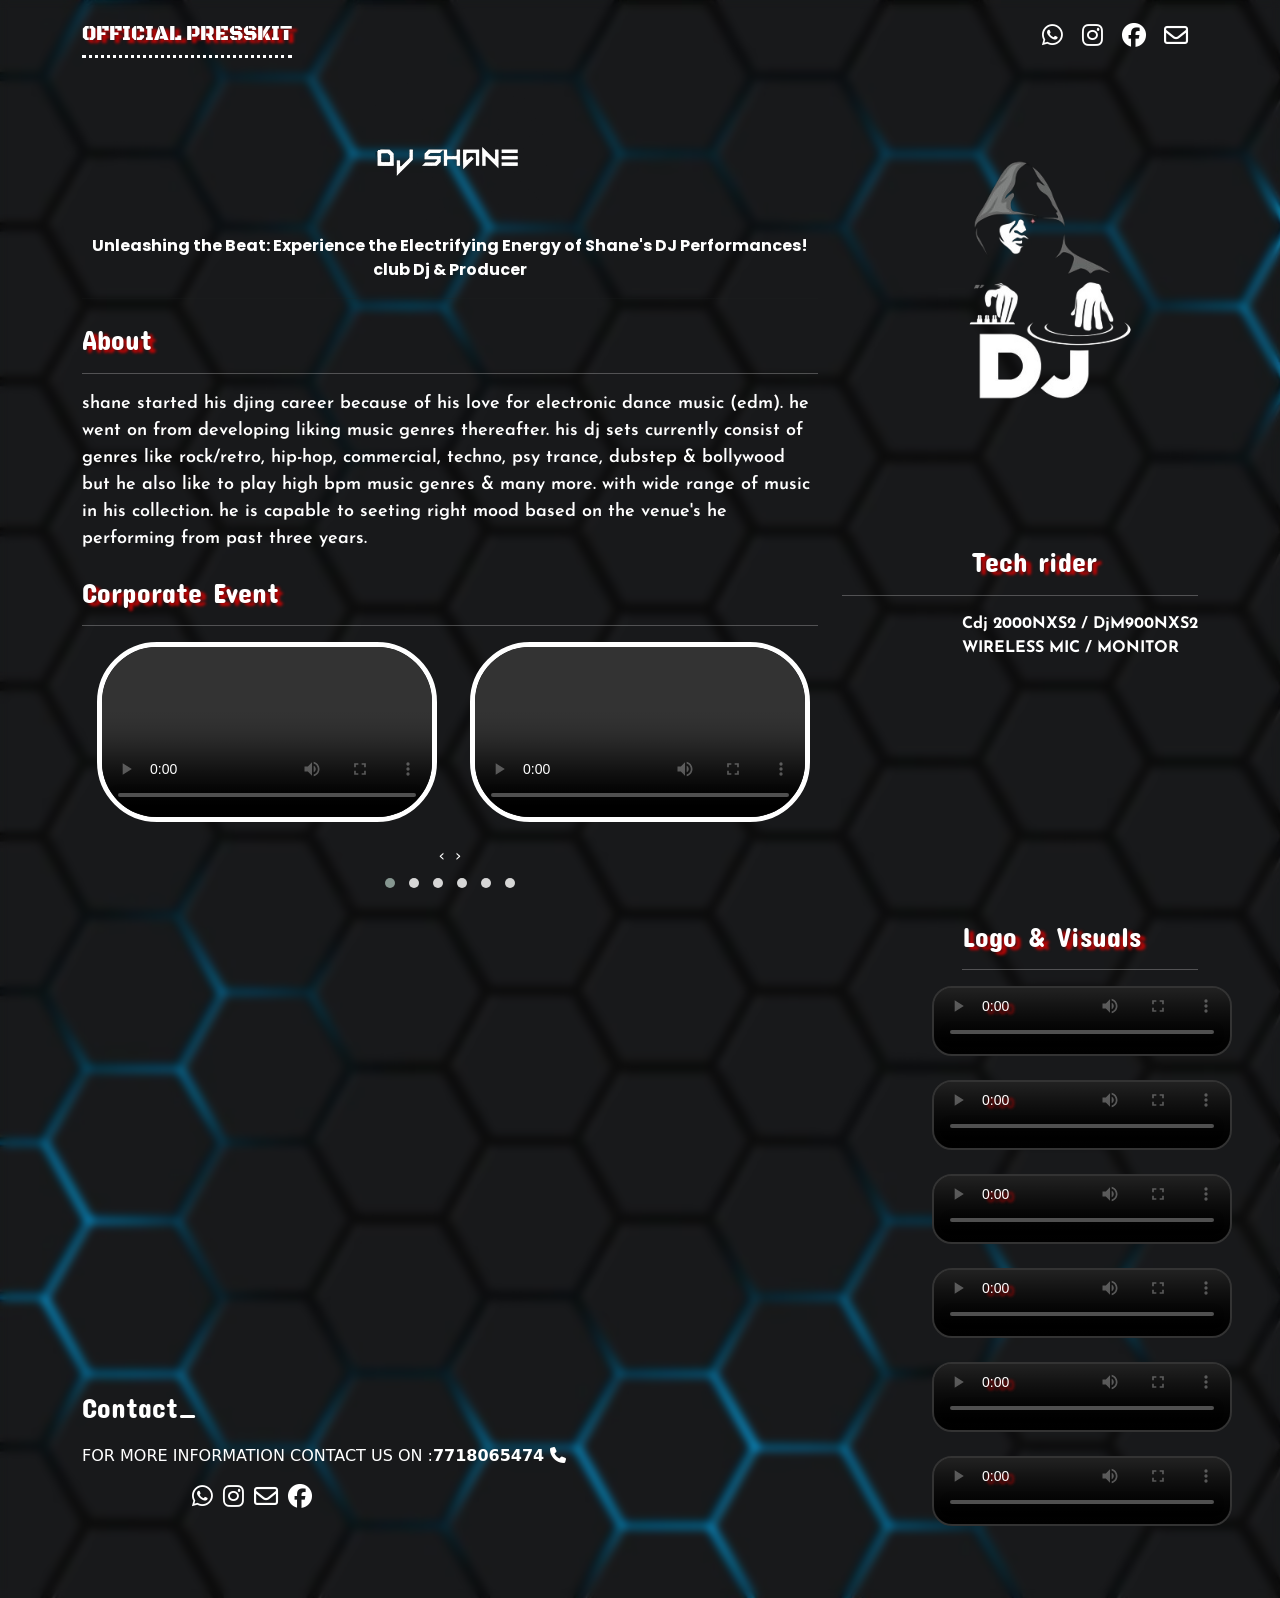
==== commit 897e8aa1: "v8" ====
--- a/index.html
+++ b/index.html
@@ -172,14 +172,6 @@
                     src="./ReelsAndVedios/vedio4.mp4"></video></div>
                 <div class="item"><video controls
                     src="./ReelsAndVedios/vedio5.mp4"></video></div>
-                <div class="item"><video controls
-                    src="./ReelsAndVedios/vedio6.mp4"></video></div>
-                <div class="item"><video controls
-                    src="./ReelsAndVedios/vedio7.mp4"></video></div>
-                <div class="item"><video controls
-                    src="./ReelsAndVedios/vedio8.mp4"></video></div>
-                <div class="item"><video controls
-                    src="./ReelsAndVedios/vedio9.mp4"></video></div>
               </div>
             </section>
 
@@ -335,7 +327,7 @@
           items: 2
         },
         1000: {
-          items: 4
+          items: 2
         }
       }
     })
--- a/style.css
+++ b/style.css
@@ -210,12 +210,13 @@
 
 
   .item > video{
-    width: 200px;
+    width: 340px;
     height: 180px;
     object-fit: cover;
     border-radius: 60px;
     border: 5px solid white;
     z-index: 100;
+    margin-left: 15px;
 }
 
 .logo-visuals{
@@ -225,4 +226,17 @@
 
 .frame{
   margin-left: -30px;
-}+}
+
+@media only screen and(max-width:460px) {
+    .item > video{
+        width: 400px;
+        height: 280px;
+        object-fit: cover;
+        border-radius: 60px;
+        border: 5px solid white;
+        z-index: 100;
+        
+    }
+
+}
--- a/responsive.css
+++ b/responsive.css
@@ -1,12 +1 @@
-/* @media only screen and(max-width:460px) {
-    .item > video{
-        width: 400px;
-        height: 380px;
-        object-fit: cover;
-        border-radius: 60px;
-        border: 5px solid white;
-        z-index: 100;
-        
-    }
-    
-} */+
--- a/responsive.css
+++ b/responsive.css
@@ -1,12 +1 @@
-/* @media only screen and(max-width:460px) {
-    .item > video{
-        width: 400px;
-        height: 380px;
-        object-fit: cover;
-        border-radius: 60px;
-        border: 5px solid white;
-        z-index: 100;
-        
-    }
-    
-} */+
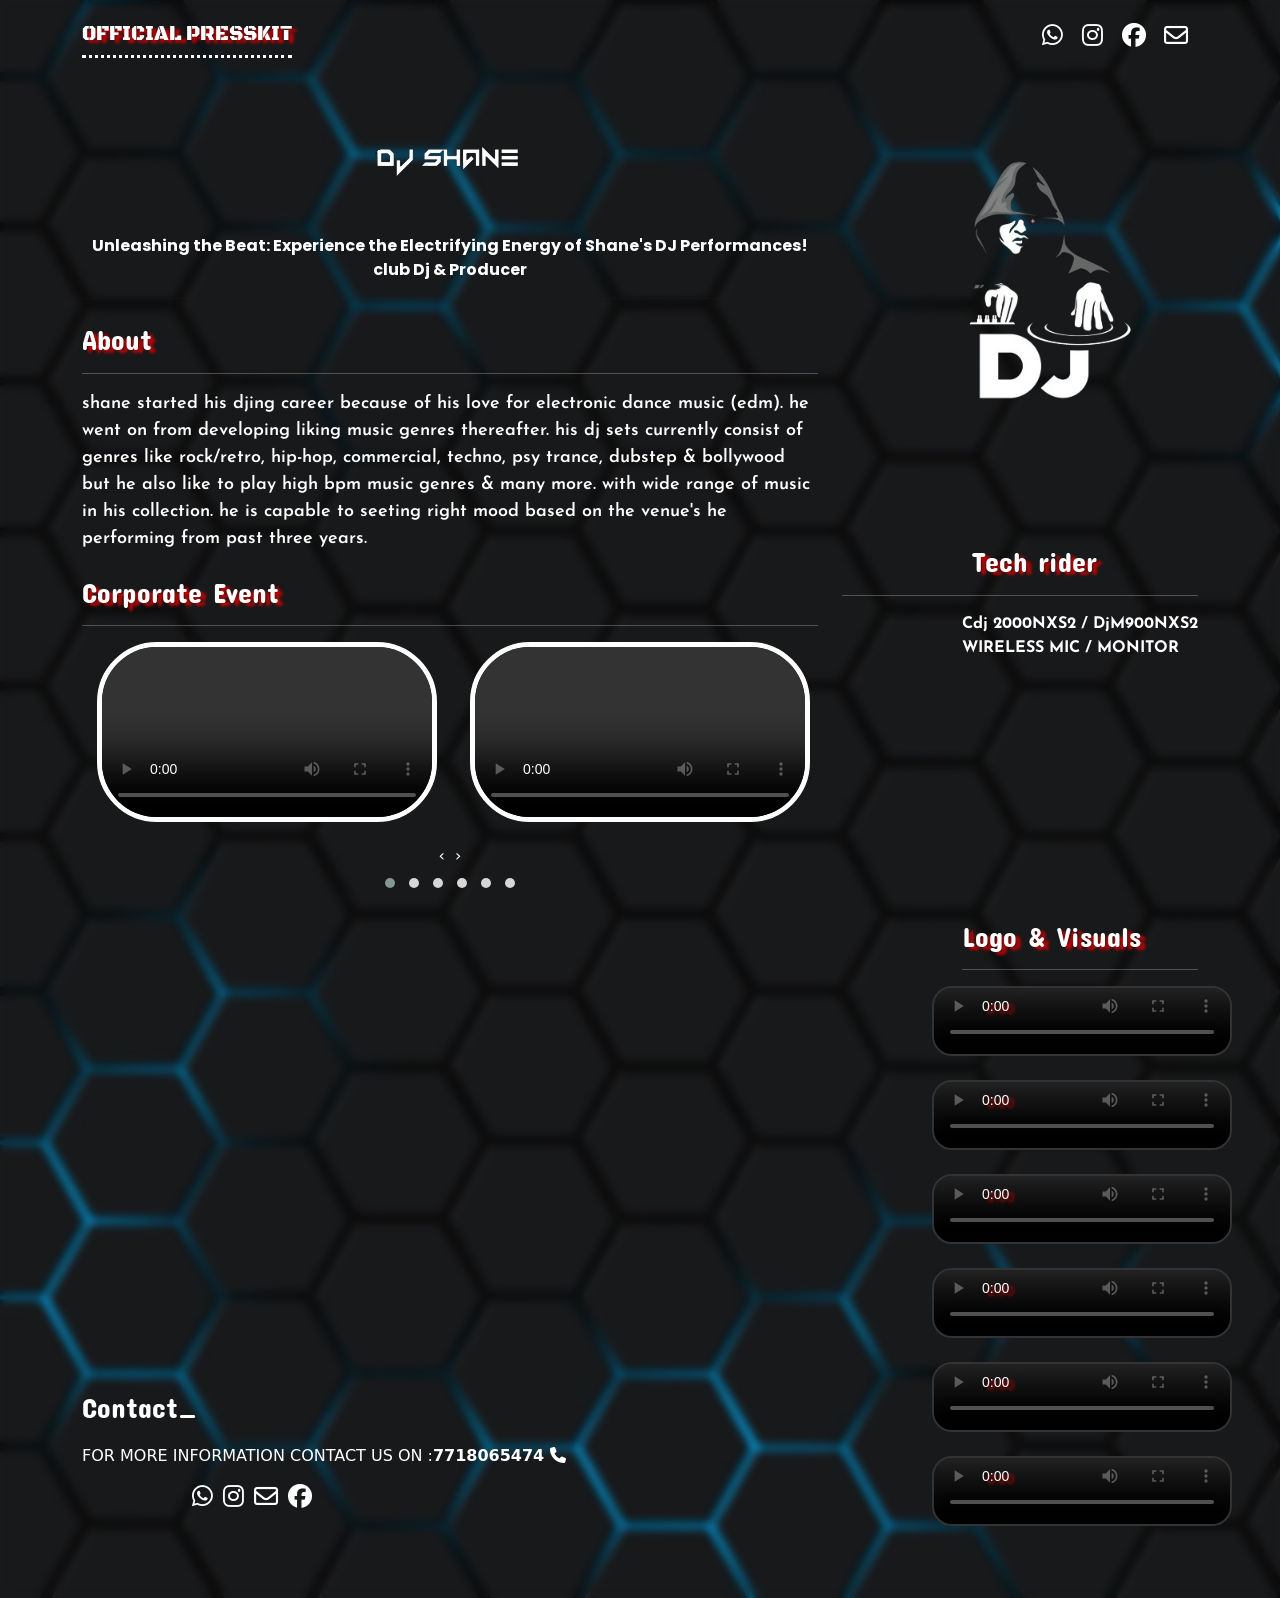
==== commit a126c934: "v6" ====
--- a/index.html
+++ b/index.html
@@ -324,7 +324,7 @@
           items: 1
         },
         600: {
-          items: 2
+          items: 1
         },
         1000: {
           items: 2
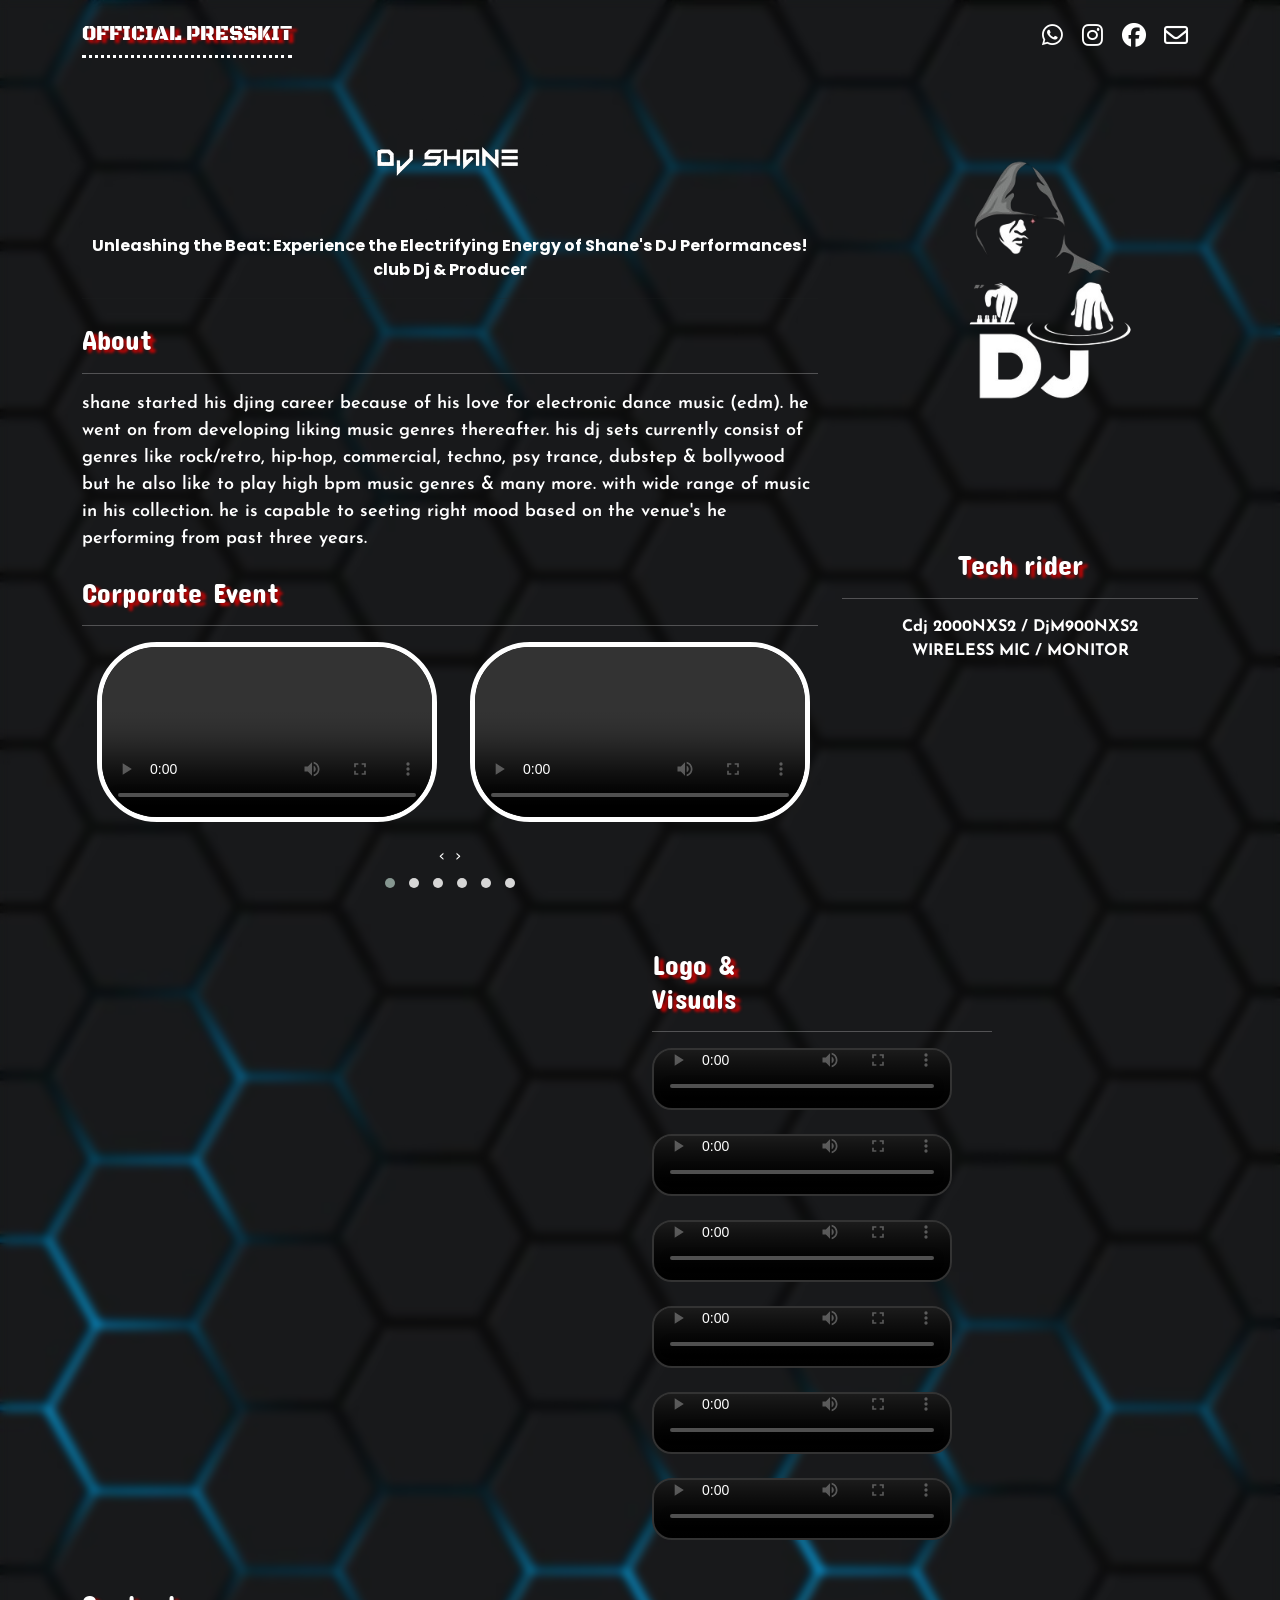
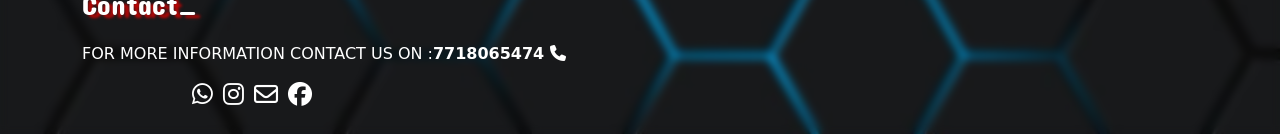
==== commit e6ac585e: "v9" ====
--- a/index.html
+++ b/index.html
@@ -177,7 +177,7 @@
 
             <section class="mt-5" id="box1">
               <div class="row">
-                <div class="col-lg-8" id="box" data-aos="flip-left">
+                <div class="col-lg-6" id="box" data-aos="flip-left">
                   <h3>VENUE'S PLAYED</h3>
                   <hr>
                   <p>
@@ -196,7 +196,7 @@
                     Blah - Bkc
                   </p>
                 </div>
-                <div class="col-lg-4" id="box" data-aos="flip-left">
+                <div class="col-lg-3" id="box" data-aos="flip-left">
                   <h3>MUSIC GENRES</h3>
                   <hr>
                   <p class>
@@ -214,6 +214,42 @@
                     Commercial house<br />
                     & Many more GENRES<br />
                   </p>
+                </div>
+                <div class="col-lg-3">
+                  <div class="logo-visuals">
+                    <h3>Logo & Visuals</h3>
+                    <hr style="width: 340px;">
+                    <div class="frame">
+                      <video controls>
+                        <source src="./video/v5.mp4" type="video/mp4">
+                      </video>
+                    </div><br>
+                    <div class="frame">
+                      <video controls>
+                        <source src="./video/v6.mp4" type="video/mp4">
+                      </video>
+                    </div><br>
+                    <div class="frame">
+                      <video controls>
+                        <source src="./video/v3.mp4" type="video/mp4">
+                      </video>
+                    </div><br>
+                    <div class="frame">
+                      <video controls>
+                        <source src="./video/v4.mp4" type="video/mp4">
+                      </video>
+                    </div><br>
+                    <div class="frame">
+                      <video controls>
+                        <source src="./video/v1.mp4" type="video/mp4">
+                      </video>
+                    </div><br>
+                    <div class="frame">
+                      <video controls>
+                        <source src="./video/v2.mp4" type="video/mp4">
+                      </video>
+                    </div>
+                  </div>
                 </div>
               </div>
             </section>
@@ -240,57 +276,21 @@
               </div>
             </div>
           </div>
-
-          <div class="col-lg-4">
-            <div class="mb-lg-5" id="img1">
+          
+          <div class="col-lg-4" >
+            <div class="mb-lg-4 " id="img1">
               <img src="./assets/DJSHANE.png" alt data-aos="flip-left" />
-              <div class="rider align-item-center">
-                <h3 style="margin-left: 130px;margin-top: 65px;">Tech rider</h1>
-                <hr>
-                <p style="margin-left: 120px;">
-                  Cdj 2000NXS2 /
-                  DjM900NXS2 <br>
-                  WIRELESS MIC /
-                  MONITOR <br>
-                </p>
-
-              </div>
-              <div class="logo-visuals align-item-center">
-                <h3>Logo & Visuals
-                </h1>
-                <hr>
-                <div class="frame">
-                  <video controls>
-                    <source src="./video/v5.mp4" type="video/mp4">
-                  </video>
-                </div><br>
-                <div class="frame">
-                  <video controls>
-                    <source src="./video/v6.mp4" type="video/mp4">
-                  </video>
-                </div><br>
-                <div class="frame">
-                  <video controls>
-                    <source src="./video/v3.mp4" type="video/mp4">
-                  </video>
-                </div><br>
-                <div class="frame">
-                  <video controls>
-                    <source src="./video/v4.mp4" type="video/mp4">
-                  </video>
-                </div><br>
-                <div class="frame">
-                  <video controls>
-                    <source src="./video/v1.mp4" type="video/mp4">
-                  </video>
-                </div><br>
-                <div class="frame">
-                  <video controls>
-                    <source src="./video/v2.mp4" type="video/mp4">
-                  </video>
-                </div><br>
-
-              </div>
+            </div>
+            <div class="rider align-item-center " style="margin-top: 68px;">
+              <h3 class="text-center">Tech rider</h1>
+              <hr>
+              <p class="text-center">
+                Cdj 2000NXS2 /
+                DjM900NXS2 <br>
+                WIRELESS MIC /
+                MONITOR <br>
+              </p>
+
             </div>
           </div>
         </div>
@@ -326,8 +326,35 @@
         600: {
           items: 1
         },
+        700: {
+          items: 1
+        },
         1000: {
-          items: 2
+          items: 1
+        },
+        1100:{
+          items:2
+        },
+        1200:{
+          items:2
+        },
+        1300:{
+          items:2
+        },
+        1400:{
+          items:2
+        },
+        1500:{
+          items:2
+        },
+        1600:{
+          items:2
+        },
+        1700:{
+          items:2
+        },
+        1800:{
+          items:2
         }
       }
     })
--- a/style.css
+++ b/style.css
@@ -95,7 +95,7 @@
     font-size: 24px;
     margin-left: 10px;
 }
-.rider h3{
+h3{
     font-family: "Concert One", sans-serif;
     font-weight: 400;
     font-style: normal;
@@ -109,43 +109,20 @@
     font-style: normal; 
 }
 
-.logo-visuals{
-  font-family: "Concert One", sans-serif;
-  font-weight: 400;
-  font-style: normal;
-  color: white;
-  text-shadow: 5px 3px 3px rgb(190, 5, 5);
-    color: white;
-    text-shadow: 5px 3px 3px rgb(190, 5, 5);
-}
-.logo-visuals input{
-    width: 300px;
-    height: 40px;
-    border-radius: 20px;
-    margin-top: 10px;
-    margin-left: -50px;
-    color: black;
-    
-}
-.logo-visuals i{
-    border: 1px solid white;
-    border-radius: 50%;
-}
 
 .frame {
     width: 300px;
-    height: 70px;
+    height: 62px;
     overflow: hidden; 
     border: 2px solid #333; 
     object-fit: cover;
     border-radius: 20px;
-    margin-left: 30px;
 }
 
 video {
     width: 100%;
     height: 100%;
-   object-fit: cover;
+    object-fit: cover;
 }
 .nav-link:hover{
     scale: 1.1;
@@ -219,14 +196,8 @@
     margin-left: 15px;
 }
 
-.logo-visuals{
-  margin-left: 120px;
-  margin-top: 260px;
-}
-
-.frame{
-  margin-left: -30px;
-}
+
+
 
 @media only screen and(max-width:460px) {
     .item > video{
